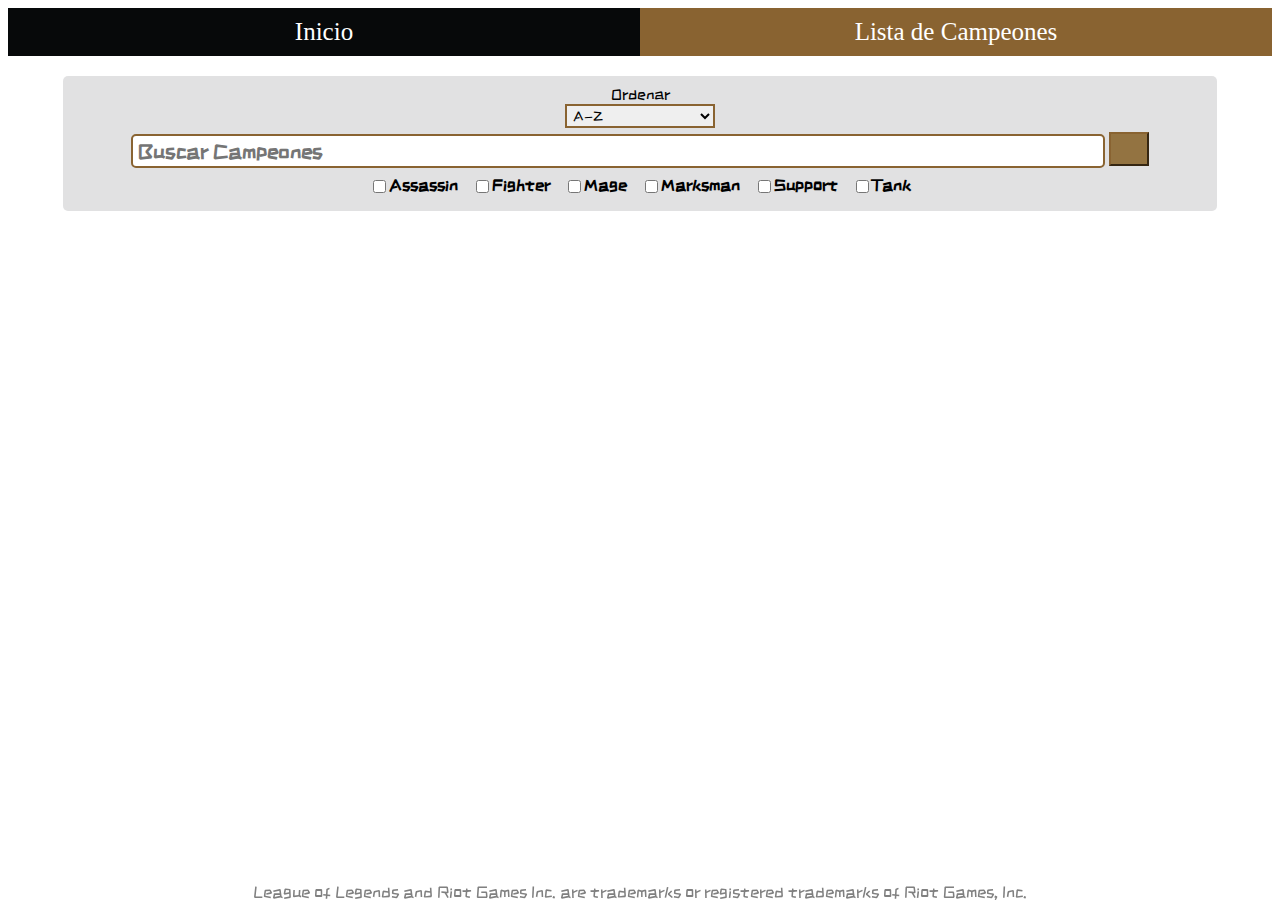
==== src/index2.html @ d29f1c17 "Se añadió al README un link de la herramienta zeplin, se modificó un h3 por un label en el index2 y " ====
<!DOCTYPE html>
<html lang="en">

<head>
  <meta charset="utf-8">
  <title>List of Champions</title>
  <link rel="stylesheet" href="style.css" />
  <meta name="viewport" content="width=device-width, initial-scale=1, maximum-scale=1">
</head>

<body class="body-champs">
  <header>
    <img src="./img/logoLOL.png" alt="" class="logo-lol">
    <img src="./img/League-of-Legends-PNG-Clipart.png" alt="" class="title-lol">
    <ul class="menu-bar">
      <li class="menu-option"><a href="./index.html">Inicio</a></li>
      <li class="menu-option"><a class="active" href="#ListofChampions">Lista de Campeones</a></li>
    </ul>
  </header>

  <form class="search-bar">
    <fieldset id="champions-sort" class="champions-sort">
      <div id="lol-sort-option" class="lol-sort-option">
        <label value="0">Ordenar</label>
      </div>
      <select id="lol-sort" name="OS" class="lol-sort">
        <option value="00">A-Z</option>
        <option value="01">Z-A</option>
        <option value="10">DIFICULTAD ASC</option>
        <option value="11">DIFCULTAD DESC</option>
      </select>
    </fieldset>

    <fieldset id="champions-search" class="champions-search">
      <input type="text" id="search-for-champion" class="search-for-champion" name="q" placeholder="Buscar Campeones" autocomplete="on"
        value="">
      <button id="search-btn" class="search-btn" type="button">
        <img src="img/lupita.png" alt="">
      </button>
    </fieldset>

    <fieldset id="champions-filter" class="champions-filter">
      <label class="checkbox-inline">
        <input class="filter-champ" type="checkbox" id="assassin" value="Assassin">Assassin
      </label>
      <label class="checkbox-inline">
        <input class="filter-champ" type="checkbox" id="fighter" value="Fighter">Fighter
      </label>
      <label class="checkbox-inline">
        <input class="filter-champ" type="checkbox" id="mage" value="Mage">Mage
      </label>
      <label class="checkbox-inline">
        <input class="filter-champ" type="checkbox" id="marksman" value="Marksman">Marksman
      </label>
      <label class="checkbox-inline">
        <input class="filter-champ" type="checkbox" id="support" value="Support">Support
      </label>
      <label class="checkbox-inline">
        <input class="filter-champ" type="checkbox" id="tank" value="Tank">Tank
      </label>
    </fieldset>
  </form>
  
  <section id="container-list" class="container-list"></section>

  <footer>League of Legends and Riot Games Inc. are trademarks or registered trademarks of Riot Games, Inc.</footer>
  <script src="./data/lol/lol.js"></script>
  <script src="data.js"></script>
  <script src="main.js"></script>
</body>

</html>
---- src/style.css ----
@import url('https://fonts.googleapis.com/css?family=ZCOOL+KuaiLe');
@font-face{
    font-family: aGaramondPro;
    src: url(./font/AGaramondPro-Regular.woff);
}

/* Index Home */
.body-home{
    background-image: url(./img/background3.jpg);
    background-position: center;
    background-size: cover;
    background-attachment: fixed;
    text-align: center;
    padding: 0px
}
 /* Barra de menu */
 .menu-bar{
    display: flex;
    flex-wrap: nowrap;
    margin: auto;
    padding: 0%;
    background-color: #07090a;
    list-style-type: none;
    overflow: hidden;
    font-family: aGaramondPro;
}

.menu-bar li{
    width: 1000px;
}

.menu-bar a{
    display: block;

    color: white;
    font-size: 25px;
    text-decoration: none;
    text-align: center; 
    padding: 10px;  
}

.menu-bar a:hover:not(.active) {
    background-color: #162228;
  } 
  
.active{
    background-color: #896331;
}

.video-container{
    text-align: center
}


.explanation-box {
    background-color: rgba(255, 255, 255, 0.6);
    width: 46%;
    height: 1200px;
    margin: 1%;
    float: left;
    border: 5px inset #896331;
    overflow: auto;
}

.summoners-code{
    background-color: rgba(255, 255, 255, 0.1);
    width: 48%;
    margin: auto;
    float: left;
    height: 48%;
    padding-bottom: 30px;
}
.kda-video{
    width: 560px;
    height: 315px;
}

.explanation-box h1{
    font-family: aGaramondPro;
    padding: 1%;
}
.explanation-box h2{
    font-family: aGaramondPro;
    padding: 1%;
    border-top: 1px solid black;
}
.explanation-box p{
    font-family: 'ZCOOL KuaiLe';
    padding: 1% 0;
}

.btn-playnow{
    background-color: #937341;
    border: 2px outset #896331;
    color: black;
    font-family: 'ZCOOL KuaiLe';
    font-size: 25px;
    outline: none;
    text-decoration: none;
    transition-duration:0.5s;
    width: 40px;
    height: 34px;
    overflow: hidden;    
}
.btn-playnow:hover{
    transition: 0.3s ease;
    font-weight: bold;
    background-color: #A68747;
    border: 2px outset #937341;
}
.btn-playnow:active{
    box-shadow: 0 1px #101A1C;
    transform: translateY(2px);
}

.sc-img{
    width: 90%;
    height: auto;
}

footer{
    position: fixed;
    left: 0;
    bottom: 0;
    width: 100%;
    text-align: center;
    padding: 1% 0 0 0;
    font-family: 'ZCOOL KuaiLe';
    color: gray;   
}


/*Index List of champions*/
.body-champs{
    background-image: url(./img/background2.jpg);
    background-position: center;
    background-size: cover;
    background-attachment: fixed;
    text-align: center;
    background-repeat: repeat-x;
}
  
section{
    margin: auto;
}

.title-lol{
    display: block;
    margin: auto;
    width: 35%;
    
}

.logo-lol{
    display: flex;
    justify-content: left;
    width: 5%;
    padding-bottom: 0;
}

.search-bar{
    border: none;
    border-radius: 5px;
    background-color: rgba(217, 217, 219,0.8);
    padding: 8px;
    width: 90%;
    margin: 20px auto auto auto;
}

.champions-sort, .champions-search, .champions-filter{
    padding: 2px;
    justify-content: center;
    border: none
}
.champions-sort label{
    font-family: 'ZCOOL KuaiLe';
    font-size: 15px;
}
.lol-sort{
    border: 2px solid #896331;
    font-family: 'ZCOOL KuaiLe';
    padding: 2px
}

.search-for-champion{
    width:85%;
    border: 2px solid #896331;
    border-radius: 5px;
    outline:none;
    resize: none;
    font-size: 20px;
    font-weight: bold;
    font-family: 'ZCOOL KuaiLe';
    padding: 5px

}

.search-btn{
    background-color: #937341;
    border: 2px outset #896331;
    font-family: 'ZCOOL KuaiLe';
    font-size: 25px;
    outline: none;
    transition-duration:0.5s;
    width: 40px;
    height: 34px;
    overflow: hidden;
}
.search-btn:hover{
    transition: 0.3s ease;
    font-weight: bold;
    background-color: #A68747;
    border: 2px outset #937341;
}
.search-btn:active{
    box-shadow: 0 1px #101A1C;
    transform: translateY(1px);
}

.checkbox-inline{
    display: inline-flex;
    margin: 5px;
    font-family: 'ZCOOL KuaiLe';
    font-weight: bold;
}

.container-list{
    width: 90%;
    height: 100%;
    display: flex;
    justify-content: center;
    flex-wrap: wrap;
}

.card-link{
    padding: 10px;
}

.blog-card{
    display: flex;
    flex-direction: column;
    justify-content: center;
    text-align: center;
    align-content: center;
    background-color: rgba(7, 9, 10,0.9);
    color: #896331;
    border: 3px solid #937341;
    border-radius: 4%;
    font-family: 'ZCOOL KuaiLe';
    overflow: hidden;
    margin: 5px;
    padding: 20px;
    width: 150px;
    height: 250px;
    float: left;
    outline:none;
    word-wrap: break-word;
    text-decoration: none;
}

.blog-card:hover{
    
    background-color: #07090a;
    border: 3px solid #A68747;
    opacity: 1;
    transition: 0.3s ease;
    cursor: pointer;
    
}

.blog-card:active{
    transform: translateY(2px);
}

.blog-card img{
    display: flex;
    align-content: flex-end;
    margin: auto;
    width: 40%;
    height: 30%;
}

.article-details{
    margin: auto;
    display: flex;
    justify-content: center;
    flex-direction: column;
}

.post-title{
    display: flex;
    flex-direction: row;
    justify-content: center;
}
.post-title img{
    width:15px;
    opacity: 1;
    padding: 0%;
    margin: auto 10px;

}

@media (max-width: 900px)
{
    .search-for-champion{
        width:80%
    }

}
@media (max-width: 650px)
{
    .search-for-champion{
        width:70%
    }
}

@media (max-width: 700px)
{
    body{
        padding: 0px
    }
    .title-lol{
        width: 55%;
    }
    .subtitle-lol{
        font-size: 120%;
        padding: 5%
    }
    .blog-card{
        width: 101px;
        height: 144px;
        padding: 8%;
        font-size: 65%
    }
    .post-name, .post-title{
        margin: 2px
    }
    .container-list{
        margin: auto;
        padding-top: 2%
    }
    
}
@media (max-width: 400px)
{
    .blog-card{
        width: 90px;
        height: 128px;
        padding: 2%;
        font-size: 63%
    }
}
@media (max-width: 400px)
{
    .kda-video{
        width: 100%;
    }
    
    .summoners-code{
        width: 98%;
        margin: auto;
        text-align: center;
        padding: 0%;
        margin-bottom: 35px
    }
    .explanation-box{
        width: 96%;
        margin-bottom: 15px;
        font-size: 13px
    }
}
.modal-window {
    position: fixed;
    background-color: rgba(255, 255, 255, 0.25);
    top: 0;
    right: 0;
    bottom: 0;
    left: 0;
    z-index: 999;
    opacity: 0;
    pointer-events: none;
    -webkit-transition: all 0.3s;
    -moz-transition: all 0.3s;
    transition: all 0.3s;
}


.modal-window:target {
    opacity: 1;
    pointer-events: auto;
}


.modal-close {
    color: white;
    line-height: 25px;
    position: absolute;
    right: 0;
    text-align: center;
    top: 0;
    width: 30px;
    text-decoration: none;
}

.modal-close:hover {
    color:gray;
  }

.modal-content{
    font-family: 'ZCOOL KuaiLe';
    width: 40%;
    height: auto;
    position: absolute;
    top: 50%;
    left: 50%;
    transform: translate(-50%, -50%);
    padding: 0;
    
}


table, th, td {
    border: 2px inset #896331;
    border-collapse: collapse;
  }

.modal-info{
    background-color: rgba(255, 255, 255, 0.3);
    position: absolute;
    width: 55%;
    height: 90%;
    color: black;
    top: 50%;
    left: 30%;
    transform: translate(-50%, -50%);
    border: 3px inset #896331;
    border-radius: 1%;
    overflow: auto;
}

.modal-info::-webkit-scrollbar-track
{
	box-shadow: inset 0 0 6px rgba(0,0,0,0.3);
	border-radius: 10px;
	background-color: silver;
}

.modal-info::-webkit-scrollbar
{
    width: 5px;
    height: 5px;
	background-color: gray;
}

.modal-info::-webkit-scrollbar-thumb
{
	border-radius: 10px;
	box-shadow: inset 0 0 6px rgba(0,0,0,.3);
	background-color: #896331;
}

.modal-info img{
    padding-top: 15px;
    width: 20%;
}

.modal-info h1{
    margin: 0 auto;
    font-size: 40px;
}

.modal-info h3{
    margin: 0 auto;
    font-size: 25px;
}

.modal-img{
    background-position: center;
    width: 100%;
    height: auto;
}

/* Slideshow automático de imágenes */

.mySlides {
    width: 100%;
    position: relative;
    display: inline-block;
    text-align: center;

}
.mySlides img {
    vertical-align: middle;
    width:100%;
}

/* Slideshow container */
.slideshow-container {
  max-width: 1000px;
  position: relative;
  margin: auto;
}

/* Next & previous buttons */
.prev, .next {
  cursor: pointer;
  position: absolute;
  top: 50%;
  width: auto;
  padding: 16px;
  margin-top: -22px;
  color: white;
  font-weight: bold;
  font-size: 18px;
  transition: 0.6s ease;
  border-radius: 0 3px 3px 0;
  user-select: none;
}

/* Position the "next button" to the right */
.next {
  right: 0;
  border-radius: 3px 0 0 3px;
}

.prev {
    left: 0;
    border-radius: 0 3px 3px 0;
}

/* On hover, add a black background color with a little bit see-through */
.prev:hover, .next:hover {
  background-color: rgb(137, 99, 49, 0.8);
  color:black;
}

/* Caption text */
.text {
    color: white;
    font-size: 20px;
    width: 90%;
    font-family: 'ZCOOL KuaiLe';
    position: absolute;
    top: 80%;
    left: 50%;
    transform: translate(-50%, -50%);
}

/* Number text (1/6 etc) */
.numbertext {
  color: white;
  font-size: 20px;
  padding: 8px 12px;
  position: absolute;
  top: 0;
  font-family: 'ZCOOL KuaiLe';
}

/* The dots/bullets/indicators */
.dot-chain{
    display: flex;
    flex-direction: row;
    justify-content: center;
}
.dot {
  cursor: pointer;
  height: 15px;
  width: 15px;
  margin: 0 2px;
  background-color: #A68747;
  border-radius: 50%;
  transition: background-color 0.6s ease;
}

.active-slide-img, .dot:hover {
  background-color: #896331;
}

/* Fading animation */
.fade {
  -webkit-animation-name: fade;
  -webkit-animation-duration: 1.5s;
  animation-name: fade;
  animation-duration: 1.5s;
}

@-webkit-keyframes fade {
  from {opacity: .4} 
  to {opacity: 1}
}

@keyframes fade {
  from {opacity: .4} 
  to {opacity: 1}
}

/* On smaller screens, decrease text size */
@media only screen and (max-width: 300px) {
  .prev, .next,.text {font-size: 11px}
}

/* Video Home*/

.video-container h2{
    font-family: aGaramondPro;
    font-size: 30px;
    font-weight: bold;
    color: white;
}

.video-container p{
    font-family: 'ZCOOL KuaiLe';
    font-size: 20px;
    color: white;
    text-align: justify;
}
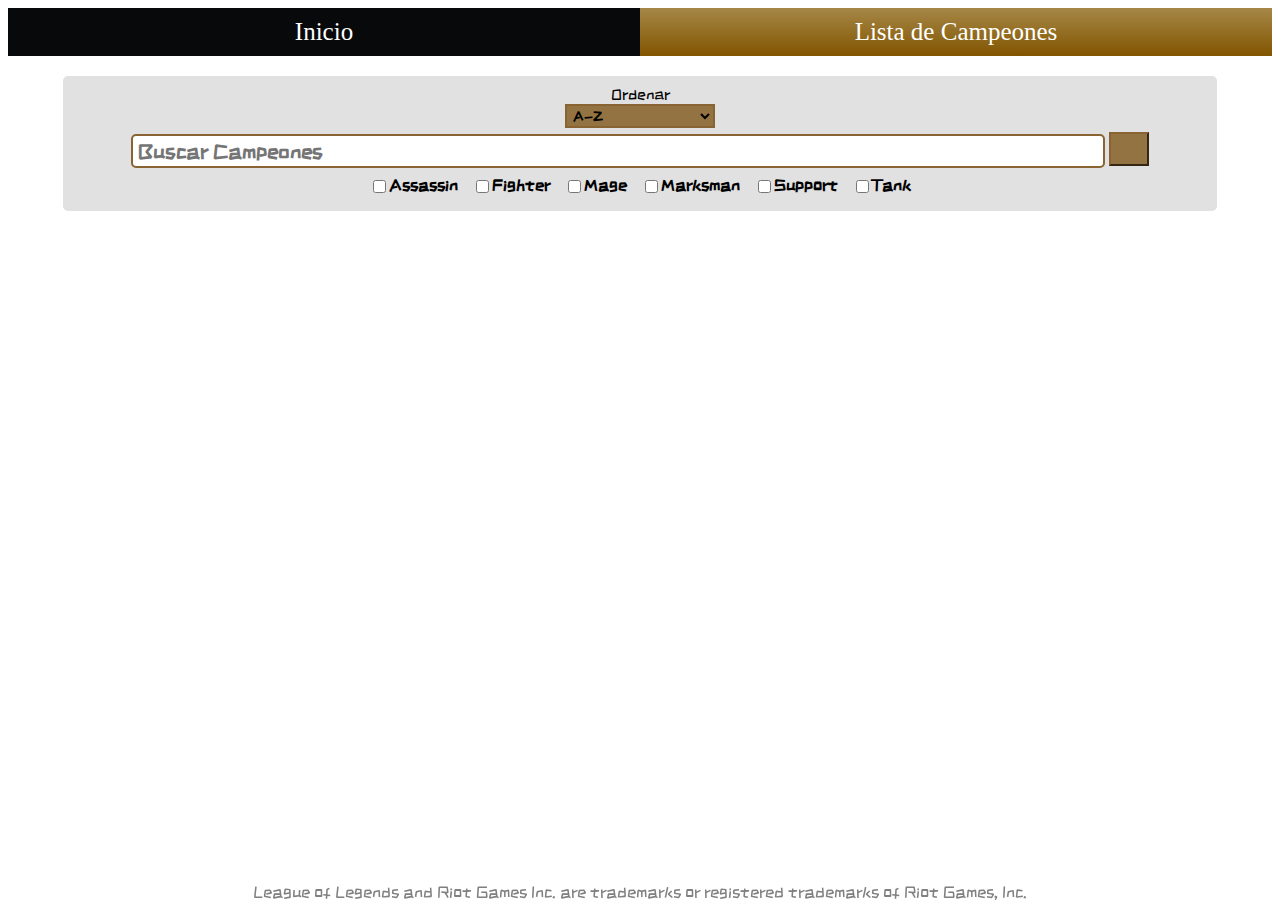
==== commit d9af522a: "Se realizaron correcciones de estilos, se borró un par de imágenes que no se usaban, se agregaron do" ====
--- a/src/index2.html
+++ b/src/index2.html
@@ -3,15 +3,16 @@
 
 <head>
   <meta charset="utf-8">
-  <title>List of Champions</title>
+  <title>League of Legends - List of Champions Data Lovers</title>
+  <link rel="icon" type="image/png" href="./img/icon-game-lol.png">
   <link rel="stylesheet" href="style.css" />
   <meta name="viewport" content="width=device-width, initial-scale=1, maximum-scale=1">
 </head>
 
 <body class="body-champs">
   <header>
-    <img src="./img/logoLOL.png" alt="" class="logo-lol">
-    <img src="./img/League-of-Legends-PNG-Clipart.png" alt="" class="title-lol">
+    <a href="./index.html"><img src="./img/logoLOL.png" alt="" class="logo-lol"></a>
+    <a href="./index.html"><img src="./img/League-of-Legends-PNG-Clipart.png" alt="" class="title-lol"></a>
     <ul class="menu-bar">
       <li class="menu-option"><a href="./index.html">Inicio</a></li>
       <li class="menu-option"><a class="active" href="#ListofChampions">Lista de Campeones</a></li>
--- a/src/style.css
+++ b/src/style.css
@@ -13,6 +13,7 @@
     text-align: center;
     padding: 0px
 }
+
  /* Barra de menu */
  .menu-bar{
     display: flex;
@@ -44,80 +45,137 @@
   } 
   
 .active{
-    background-color: #896331;
-}
-
-.video-container{
-    text-align: center
-}
-
-
+    background: linear-gradient(to bottom,#A68747 0,#815500 100%);
+    color: black;
+}
+
+/*Caja de explicación del juego*/
 .explanation-box {
-    background-color: rgba(255, 255, 255, 0.6);
+    background-color: rgba(255, 255, 255, 0.3);
     width: 46%;
-    height: 1200px;
+    height: auto;
     margin: 1%;
     float: left;
     border: 5px inset #896331;
     overflow: auto;
-}
-
+    font-family: aGaramondPro;
+}
+
+.box-divider{
+    width: 100%;
+}
+
+
+.explanation-box h2{
+    padding: 1%;
+}
+
+.explanation-box p{
+    font-family: 'ZCOOL KuaiLe';
+    padding: 1% 0;
+    font-size: 20px;
+}
+
+.explanation-box a{
+    color: white;
+    text-decoration: none;
+    letter-spacing: .25rem;
+    
+}
+
+.explanation-box a:hover{
+    color: #21374f;
+    font-size:22px;
+    font-weight: bold;
+}
+
+.btn-playnow{
+    border: 2px outset #896331;
+    color: black;
+    font-family: 'ZCOOL KuaiLe';
+    outline: none;
+    cursor:pointer;
+    text-decoration: none;
+    height: 34px;
+    width: 240px;
+    overflow: hidden;
+    background: linear-gradient(to bottom,#A68747 0,#815500 100%);
+    font-size: 1.5rem;
+    letter-spacing: .25rem;
+    line-height: 1;
+    position: relative;
+    z-index: 1;
+    box-shadow: 0 0 25px rgba(0,0,0,.11);
+    transition-duration:0.3s;
+    margin-bottom: 5px;
+ 
+}
+
+.btn-playnow:hover{
+    transition: 0.3s ease;
+    border: 2px outset #937341;
+    font-size: 1.6rem;
+}
+
+.btn-playnow:active{
+    box-shadow: 0 1px #101A1C;
+    transform: translateY(2px);
+}
+
+/* Summoners Code Slide */
 .summoners-code{
-    background-color: rgba(255, 255, 255, 0.1);
+    background-color: rgba(255, 255, 255, 0.05);
     width: 48%;
     margin: auto;
     float: left;
     height: 48%;
     padding-bottom: 30px;
 }
+
+.summoners-code h2{
+    font-family: aGaramondPro;
+    background: linear-gradient(to bottom,#A68747 0,#815500 100%);
+    font-size: 30px;
+}
+
+.sc-img{
+    width: 90%;
+    height: auto;
+}
+
+.body-divider{
+    width: 50%;
+}
+
+/* Video Home*/
+.video-container{
+    background-color: rgba(255, 255, 255, 0.05);
+    width: 48%;
+    float: left;
+}
+
 .kda-video{
     width: 560px;
     height: 315px;
-}
-
-.explanation-box h1{
+    border: none;
+}
+
+.video-container h2{
     font-family: aGaramondPro;
-    padding: 1%;
-}
-.explanation-box h2{
-    font-family: aGaramondPro;
-    padding: 1%;
-    border-top: 1px solid black;
-}
-.explanation-box p{
-    font-family: 'ZCOOL KuaiLe';
-    padding: 1% 0;
-}
-
-.btn-playnow{
-    background-color: #937341;
-    border: 2px outset #896331;
+    background: linear-gradient(to bottom,#A68747 0,#815500 100%);
+    font-size: 30px;
+    font-weight: bold;
     color: black;
-    font-family: 'ZCOOL KuaiLe';
-    font-size: 25px;
-    outline: none;
-    text-decoration: none;
-    transition-duration:0.5s;
-    width: 40px;
-    height: 34px;
-    overflow: hidden;    
-}
-.btn-playnow:hover{
-    transition: 0.3s ease;
-    font-weight: bold;
-    background-color: #A68747;
-    border: 2px outset #937341;
-}
-.btn-playnow:active{
-    box-shadow: 0 1px #101A1C;
-    transform: translateY(2px);
-}
-
-.sc-img{
-    width: 90%;
-    height: auto;
-}
-
+}
+
+.video-container p{
+    font-family: 'ZCOOL KuaiLe';
+    font-size: 20px;
+    color: white;
+    text-align: justify;
+}
+
+/*Pie de Página*/
 footer{
     position: fixed;
     left: 0;
@@ -152,12 +210,14 @@
 }
 
 .logo-lol{
+    position: fixed;
     display: flex;
     justify-content: left;
     width: 5%;
     padding-bottom: 0;
 }
 
+/* Barra de Ordenado, Filtrado y Buscador */
 .search-bar{
     border: none;
     border-radius: 5px;
@@ -172,14 +232,24 @@
     justify-content: center;
     border: none
 }
+
 .champions-sort label{
     font-family: 'ZCOOL KuaiLe';
     font-size: 15px;
 }
+
 .lol-sort{
     border: 2px solid #896331;
     font-family: 'ZCOOL KuaiLe';
-    padding: 2px
+    font-weight: bold;
+    padding: 2px;
+    background-color: #937341;
+}
+.lol-sort:hover{
+    background-color: white;
+}
+.lol-sort option{
+    font-weight: bold;
 }
 
 .search-for-champion{
@@ -224,6 +294,7 @@
     font-weight: bold;
 }
 
+/* Cartas en el Template*/
 .container-list{
     width: 90%;
     height: 100%;
@@ -300,75 +371,7 @@
 
 }
 
-@media (max-width: 900px)
-{
-    .search-for-champion{
-        width:80%
-    }
-
-}
-@media (max-width: 650px)
-{
-    .search-for-champion{
-        width:70%
-    }
-}
-
-@media (max-width: 700px)
-{
-    body{
-        padding: 0px
-    }
-    .title-lol{
-        width: 55%;
-    }
-    .subtitle-lol{
-        font-size: 120%;
-        padding: 5%
-    }
-    .blog-card{
-        width: 101px;
-        height: 144px;
-        padding: 8%;
-        font-size: 65%
-    }
-    .post-name, .post-title{
-        margin: 2px
-    }
-    .container-list{
-        margin: auto;
-        padding-top: 2%
-    }
-    
-}
-@media (max-width: 400px)
-{
-    .blog-card{
-        width: 90px;
-        height: 128px;
-        padding: 2%;
-        font-size: 63%
-    }
-}
-@media (max-width: 400px)
-{
-    .kda-video{
-        width: 100%;
-    }
-    
-    .summoners-code{
-        width: 98%;
-        margin: auto;
-        text-align: center;
-        padding: 0%;
-        margin-bottom: 35px
-    }
-    .explanation-box{
-        width: 96%;
-        margin-bottom: 15px;
-        font-size: 13px
-    }
-}
+/*Ventana Modal*/
 .modal-window {
     position: fixed;
     background-color: rgba(255, 255, 255, 0.25);
@@ -384,12 +387,10 @@
     transition: all 0.3s;
 }
 
-
 .modal-window:target {
     opacity: 1;
     pointer-events: auto;
 }
-
 
 .modal-close {
     color: white;
@@ -403,12 +404,13 @@
 }
 
 .modal-close:hover {
-    color:gray;
+    color:#896331;
+    font-weight: bold;
   }
 
 .modal-content{
     font-family: 'ZCOOL KuaiLe';
-    width: 40%;
+    width: 45%;
     height: auto;
     position: absolute;
     top: 50%;
@@ -418,12 +420,7 @@
     
 }
 
-
-table, th, td {
-    border: 2px inset #896331;
-    border-collapse: collapse;
-  }
-
+/* Contenido de Ventana Modal*/
 .modal-info{
     background-color: rgba(255, 255, 255, 0.3);
     position: absolute;
@@ -460,8 +457,9 @@
 }
 
 .modal-info img{
+    width: 15%;
     padding-top: 15px;
-    width: 20%;
+    
 }
 
 .modal-info h1{
@@ -469,10 +467,17 @@
     font-size: 40px;
 }
 
-.modal-info h3{
+.modal-info h2{
     margin: 0 auto;
     font-size: 25px;
 }
+
+.modal-info p{
+    font-family: aGaramondPro;
+    font-weight: bold;
+    color: black;
+}
+
 
 .modal-img{
     background-position: center;
@@ -480,7 +485,139 @@
     height: auto;
 }
 
-/* Slideshow automático de imágenes */
+/* Tabla de Ventana Modal*/
+table, th, td {
+    border: 2px inset #896331;
+    border-collapse: collapse;
+}
+
+/* Responsive */
+@media (max-width: 900px)
+{
+    .logo-lol{
+        width: 50px;
+    }
+
+    .search-for-champion{
+        width:80%
+    }
+
+    .modal-content{
+        width: 100%;
+        height: auto;
+    }
+
+    .modal-info{
+        width: 100%;
+        height: 80%;
+        overflow: auto;
+        transform: translate(-30%, -50%); 
+    }
+
+
+    .modal-img{
+        width: 100%;
+    }
+
+    .modal-info h1{
+        font-size: 25px;
+    }
+
+    .modal h2{
+        font-size: 20px;
+    }
+
+
+    table{
+        display: flex;
+        justify-content: center;
+        border: none;
+    }
+
+}
+@media (max-width: 650px)
+{
+    .search-for-champion{
+        width:70%
+    }
+
+}
+
+@media (max-width: 700px)
+{
+    body{
+        padding: 0px
+    }
+    .title-lol{
+        width: 55%;
+    }
+    .subtitle-lol{
+        font-size: 120%;
+        padding: 5%
+    }
+    .blog-card{
+        width: 101px;
+        height: 144px;
+        padding: 8%;
+        font-size: 65%
+    }
+    .post-name, .post-title{
+        margin: 2px
+    }
+    .container-list{
+        margin: auto;
+        padding-top: 2%
+    }
+    .modal-info img{
+        width: 20%;
+    }
+    
+}
+@media (max-width: 400px)
+{
+
+    .blog-card{
+        width: 90px;
+        height: 128px;
+        padding: 2%;
+        font-size: 63%
+    }
+
+}
+
+@media (max-width: 500px)
+{
+    .logo-lol{
+        width: 40px;
+    }
+
+    .kda-video{
+        width: 98%;
+    }
+
+    .video-container{
+        width: 98%;
+    }        
+    
+    .summoners-code{
+        width: 98%;
+        margin: auto;
+        text-align: center;
+        padding: 0%;
+        margin-bottom: 35px
+    }
+    .explanation-box{
+        width: 96%;
+        margin-bottom: 15px;
+        font-size: 13px
+    }
+    .body-divider{
+        width: 100%;
+    }
+}
+
+
+/* Slideshow de imágenes */
 
 .mySlides {
     width: 100%;
@@ -494,14 +631,14 @@
     width:100%;
 }
 
-/* Slideshow container */
+/* Slideshow contenedor */
 .slideshow-container {
   max-width: 1000px;
   position: relative;
   margin: auto;
 }
 
-/* Next & previous buttons */
+/* Botones de Siguiente/Anterior */
 .prev, .next {
   cursor: pointer;
   position: absolute;
@@ -517,7 +654,7 @@
   user-select: none;
 }
 
-/* Position the "next button" to the right */
+/* Posición de los botones de "siguiente" a la derecha */
 .next {
   right: 0;
   border-radius: 3px 0 0 3px;
@@ -528,13 +665,13 @@
     border-radius: 0 3px 3px 0;
 }
 
-/* On hover, add a black background color with a little bit see-through */
+/* Con hover, color nuevo para que resalte */
 .prev:hover, .next:hover {
   background-color: rgb(137, 99, 49, 0.8);
   color:black;
 }
 
-/* Caption text */
+/* Texto por imagen */
 .text {
     color: white;
     font-size: 20px;
@@ -546,7 +683,7 @@
     transform: translate(-50%, -50%);
 }
 
-/* Number text (1/6 etc) */
+/* Número de la imagen (1/6 etc) */
 .numbertext {
   color: white;
   font-size: 20px;
@@ -556,7 +693,7 @@
   font-family: 'ZCOOL KuaiLe';
 }
 
-/* The dots/bullets/indicators */
+/* Las bolitas */
 .dot-chain{
     display: flex;
     flex-direction: row;
@@ -576,7 +713,7 @@
   background-color: #896331;
 }
 
-/* Fading animation */
+/* Animación de las imágenes */
 .fade {
   -webkit-animation-name: fade;
   -webkit-animation-duration: 1.5s;
@@ -594,23 +731,8 @@
   to {opacity: 1}
 }
 
-/* On smaller screens, decrease text size */
+/* Responsive del Texto de cada imagen */
 @media only screen and (max-width: 300px) {
   .prev, .next,.text {font-size: 11px}
 }
 
-/* Video Home*/
-
-.video-container h2{
-    font-family: aGaramondPro;
-    font-size: 30px;
-    font-weight: bold;
-    color: white;
-}
-
-.video-container p{
-    font-family: 'ZCOOL KuaiLe';
-    font-size: 20px;
-    color: white;
-    text-align: justify;
-}